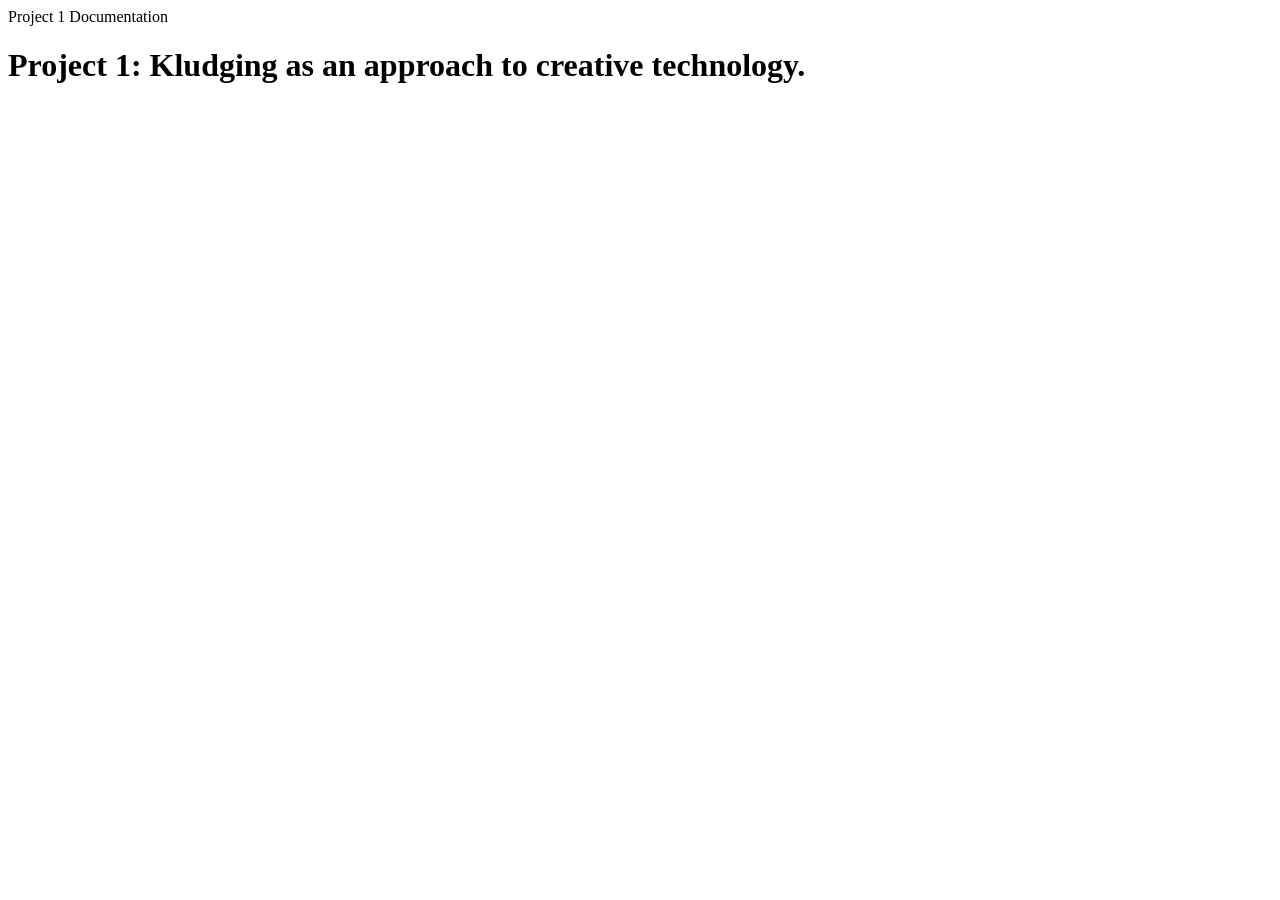
==== project1/index.html @ ecaaa582 "Added index file for project 1" ====
<!DOCTYPE html>
<html lang="eng"

<head>
	<meta charset="UTF-8">
	<meta name="viewport" content="width=device-width, initial-scale=1">
	<tittle>Project 1 Documentation</title>
</head>

<body>
	<h1>Project 1: Kludging as an approach to creative technology.</h1>

<body>
</html>
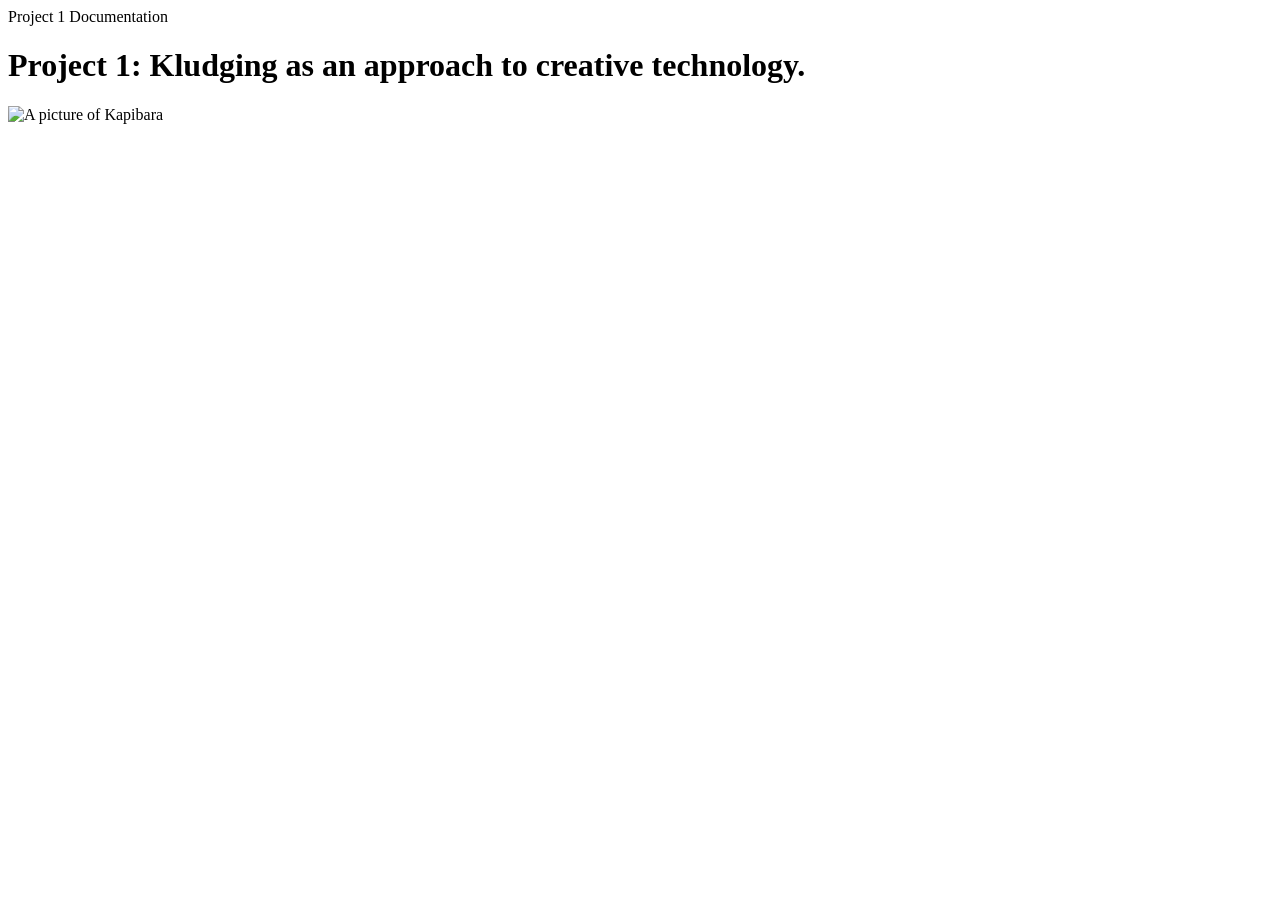
==== commit 7730b474: "A picture of Kapibara" ====
--- a/project1/index.html
+++ b/project1/index.html
@@ -9,6 +9,6 @@
 
 <body>
 	<h1>Project 1: Kludging as an approach to creative technology.</h1>
-
+<img src="kapibara.jpg" alt="A picture of Kapibara">
 <body>
 </html>
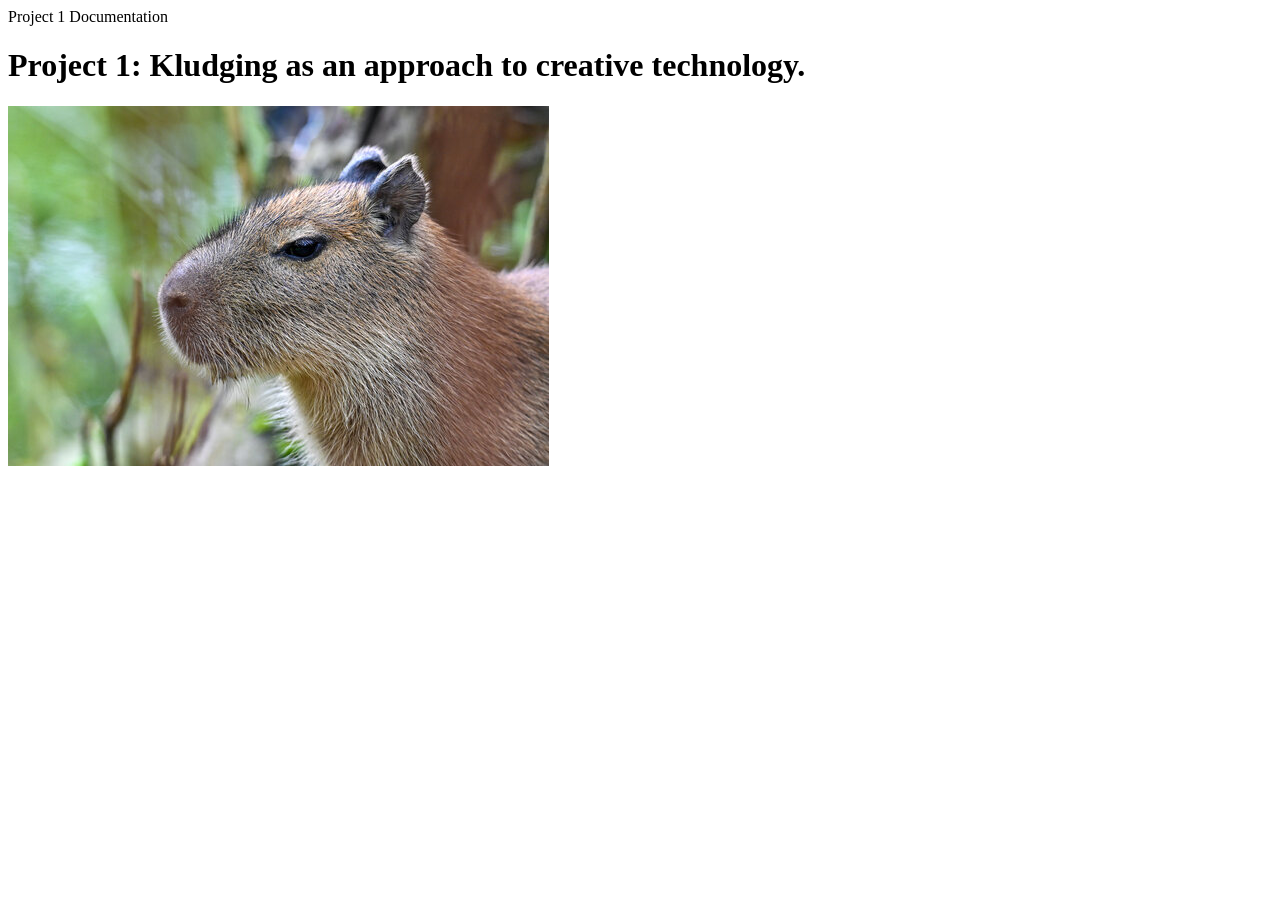
==== commit 7a0e87db: "Kapibara2" ====
--- a/project1/index.html
+++ b/project1/index.html
@@ -9,6 +9,6 @@
 
 <body>
 	<h1>Project 1: Kludging as an approach to creative technology.</h1>
-<img src="kapibara.jpg" alt="A picture of Kapibara">
+<img src="kapibara.jpeg" alt="A picture of Kapibara">
 <body>
 </html>
